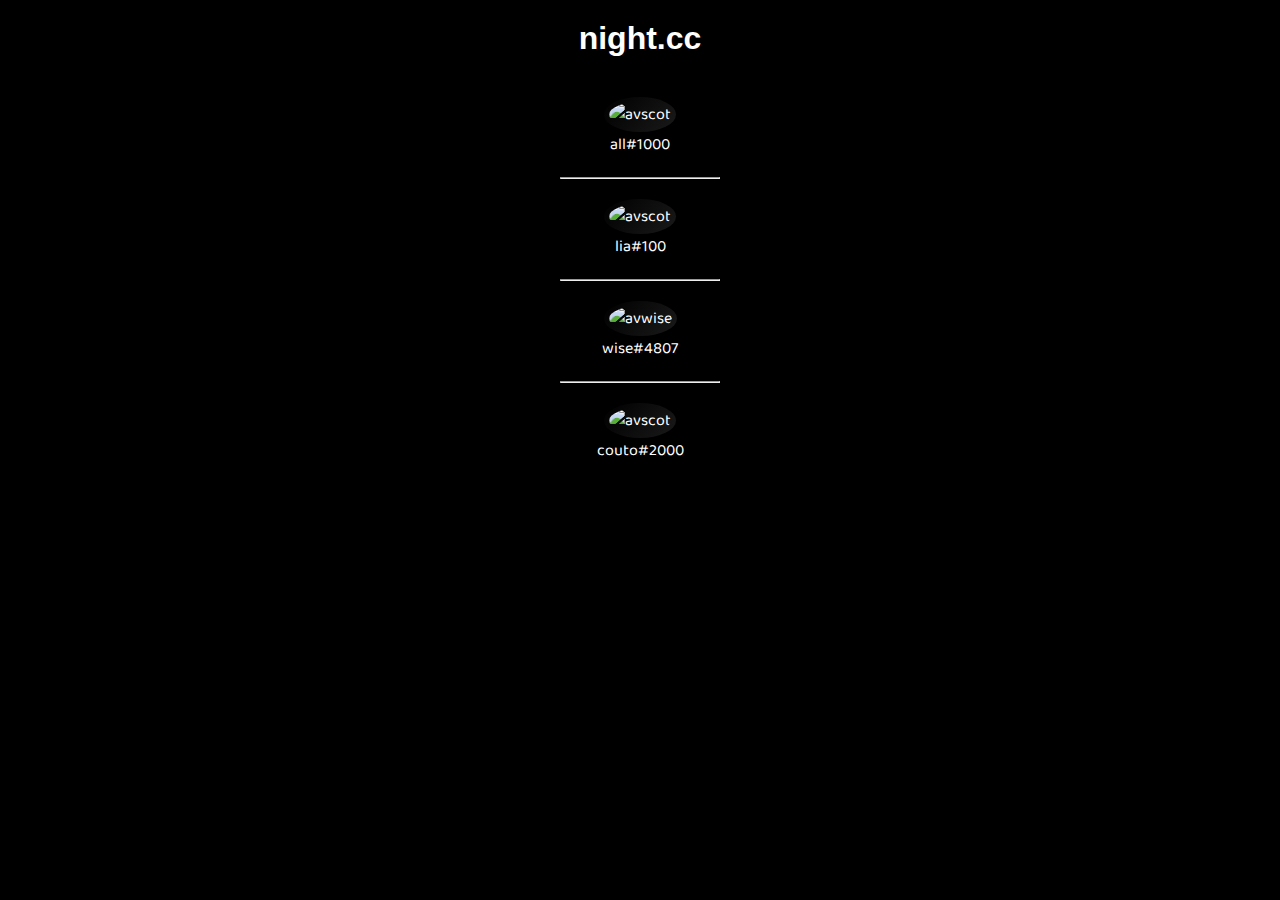
==== index.html @ 13c4a8fe "Update index.html" ====
<!DOCTYPE html>
<html lang="pt-br">
<head>
    <meta charset="UTF-8">
    <meta http-equiv="X-UA-Compatible" content="IE=edge">
    <meta name="viewport" content="width=device-width, initial-scale=1.0">
    <meta name="theme-color" content="#000000">
    <meta property="og:title" content="night">
    <meta property="og:image" content="https://media.discordapp.net/attachments/926427589348847616/1040292345964417094/b672af48b5896a6bf075a73a6fe67f68.jpg">
    <link rel="stylesheet" href="style.css">
    <link rel="shortcut icon" href="https://cdn.discordapp.com/emojis/1033047057449107456.webp?size=96&quality=lossless" type="image/x-icon">
    <title>night</title>
</head>
<body>

    <header>
        <h1>
            <a href="https://discord.gg/Wbbpr45C5E" target="_blank" rel="external">night.cc</a>
        </h1>
    </header>

        <div id="bg">

            <div class="card">
                <div id="scot" class="users">
                    <a href="users/scot/index.html" target="_self" rel="next">
                        <img src="https://images-ext-2.discordapp.net/external/vjezInti-Ed5StHiE4L2imfbJ48o_tpdD8ifG8X6uSA/%3Fsize%3D2048/https/cdn.discordapp.com/avatars/918472061805035520/3a6f28c4bb5fb964020da512599bd367.webp?width=664&height=664" alt="avscot" class="icons">
                        <p>
                            all#1000
                        </p>
                    </a>
                </div>
            </div>

            <hr>

            <div class="card">
                <div id="lia" class="users">
                    <a href="users/lia/index.html">
                        <img src="https://images-ext-2.discordapp.net/external/Tutn7CONE8Ni4W-AM-pl25A8Qgg3hooAlY8UcqatsvA/%3Fsize%3D2048/https/cdn.discordapp.com/avatars/867830422401187860/9d910d220680ccfcbc3b1d5412cfad92.webp?width=230&height=230" alt="avscot" class="icons">
                        <p>
                            lia#100
                        </p>
                    </a>
                </div>
            </div>
            
            <hr>
            
            <div class="card">
                <div id="wise" class="users">
                    <a href="users/wise/index.html">
                        <img src="https://images-ext-2.discordapp.net/external/USP-zW9PQyGbwUCBQ4Hf7ehVvZpcJzM1yXdFz7pfpas/%3Fsize%3D2048/https/cdn.discordapp.com/avatars/932028161112297542/844bfeb4d1bca006f6f917ae25f36d0b.webp" alt="avwise" class="icons">
                        <p>
                            wise#4807
                        </p>
                    </a>
                </div>
            </div>
            
            <hr>
            
            <div class="card">
                <div id="couto" class="users">
                    <a href="users/couto/index.html">
                        <img src="https://images-ext-1.discordapp.net/external/QQlZ8AlCbcyWkeCAuZPciH2FnuTpyO4z5Hnx448BMXE/%3Fsize%3D2048/https/cdn.discordapp.com/avatars/260511741589454848/2354de0ca8e1c33fed0d0daacbb5f3a7.webp" alt="avscot" class="icons">
                        <p>
                            couto#2000
                        </p>
                    </a>
                </div>
            </div>

<!--             <div class="card">
                <div id="joj" class="users">
                        <img src="https://i.pinimg.com/564x/84/56/9c/84569ca6e369346e9fe1cb1f1ab7bc79.jpg" alt="avscot" class="icons">
                        <p>
                            joj#4807
                        </p>
                </div>
            </div>

            <div class="card">
                <div id="haimirich" class="users">
                        <img src="https://i.pinimg.com/564x/84/56/9c/84569ca6e369346e9fe1cb1f1ab7bc79.jpg" alt="avscot" class="icons">
                        <p>
                            haimirich#4807
                        </p>
                </div>
            -->
            </div>
        </div>
    
</body>
</html>
---- style.css ----
@charset "UTF-8";

@import url('https://fonts.googleapis.com/css2?family=Baloo+2:wght@400;500;600&display=swap');

* {
    margin: 0;
    padding: 0;
}

body, html {
    font-family: Arial, Helvetica, sans-serif;
    background-color: #000;
    color: white;

    height: 100vh;
}

header > h1 {
    color: white;
    text-align: center;
    padding-top: 20px;

    animation: float 3s ease-in-out infinite;
}

header > h1 > a {
    text-decoration: none;
    color: white;
}

@keyframes float {
    0% {
        transform: translateY(0px);
    }
    50% {
        transform: translateY(-5px);
    }
    100% {
        transform: translateY(0px);
    }
}

#bg {
    background-color: #000;

    width: 300px;
    height: 600px;

    margin: auto;
    padding: 20px;

    border-radius: 20px;
}

.card {
    padding: 20px;
    text-align: center;
}

.icons {
    width: 70px;
    border-radius: 50%;
    padding: 5px;
    background-size: 200px;

    background-image: linear-gradient(130deg, #000000, #fffdfd3a);
    transform: translateY(0px);
    animation: animated-gradient 2s linear infinite;

}

@keyframes animated-gradient {
    25% {
        background-position: left, bottom;
    }

    50% {
        background-position: right, bottom;
    }

    75% {
        background-position: right, top;
    }

    100% {
        background-position: left, top;
    }
}

.icons:hover {
    border-radius: 25%;
    width: 30%;
    transition: 2s;
}

.users > p {
    padding: 5px;
    font-family: 'Baloo 2', cursive;

    transform: translatey(0px);
}

p:hover {
    font-size: 1.2em;
    transition: 2s;
}

.users > a {
    color: white;
    font-family: 'Baloo 2', cursive;;
    text-decoration: none;
}

hr {
    margin-left: 70px;
    margin-right: 70px;
}
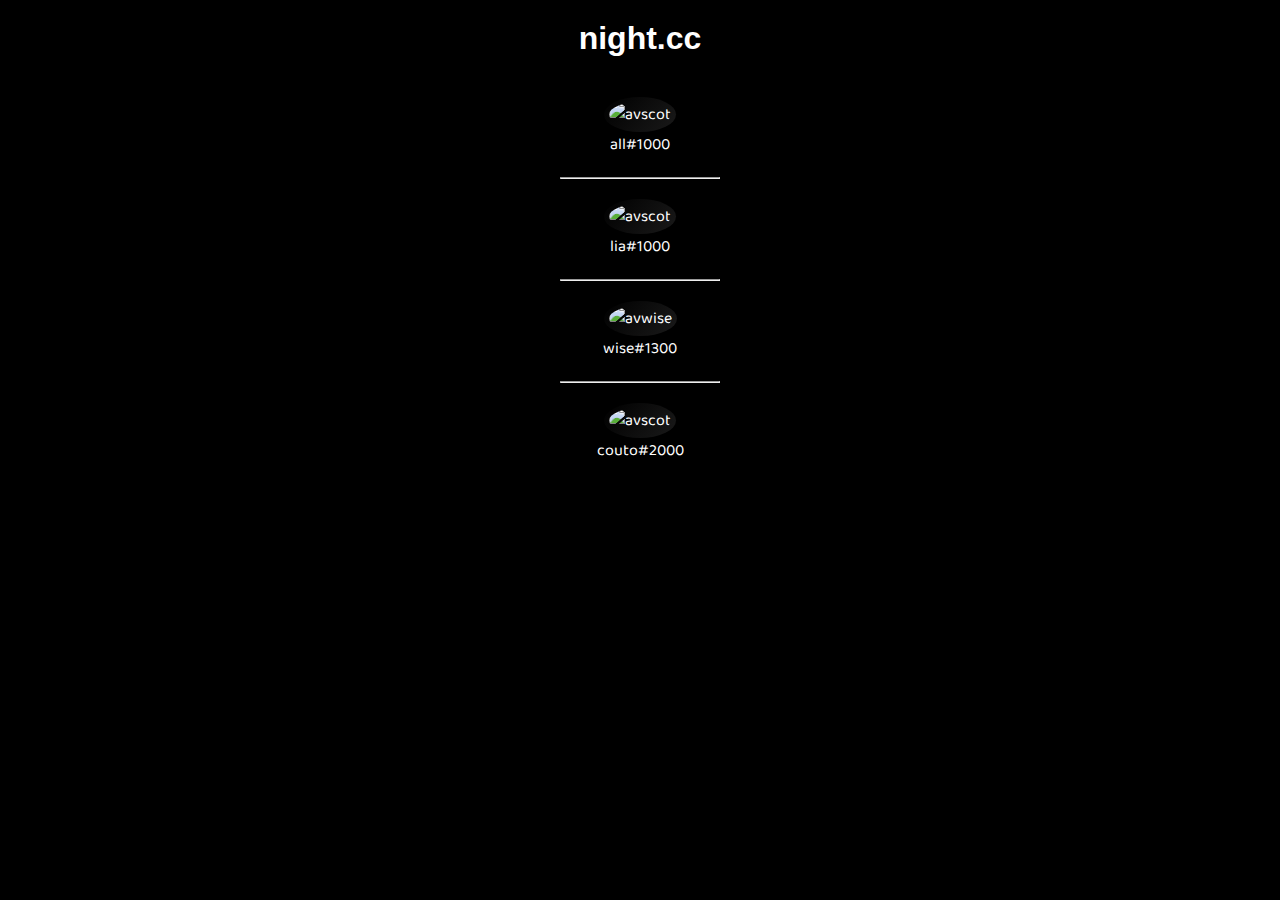
==== commit a044e595: "Update index.html" ====
--- a/index.html
+++ b/index.html
@@ -39,7 +39,7 @@
                     <a href="users/lia/index.html">
                         <img src="https://images-ext-2.discordapp.net/external/Tutn7CONE8Ni4W-AM-pl25A8Qgg3hooAlY8UcqatsvA/%3Fsize%3D2048/https/cdn.discordapp.com/avatars/867830422401187860/9d910d220680ccfcbc3b1d5412cfad92.webp?width=230&height=230" alt="avscot" class="icons">
                         <p>
-                            lia#100
+                            lia#1000
                         </p>
                     </a>
                 </div>
@@ -52,7 +52,7 @@
                     <a href="users/wise/index.html">
                         <img src="https://images-ext-2.discordapp.net/external/USP-zW9PQyGbwUCBQ4Hf7ehVvZpcJzM1yXdFz7pfpas/%3Fsize%3D2048/https/cdn.discordapp.com/avatars/932028161112297542/844bfeb4d1bca006f6f917ae25f36d0b.webp" alt="avwise" class="icons">
                         <p>
-                            wise#4807
+                            wise#1300
                         </p>
                     </a>
                 </div>
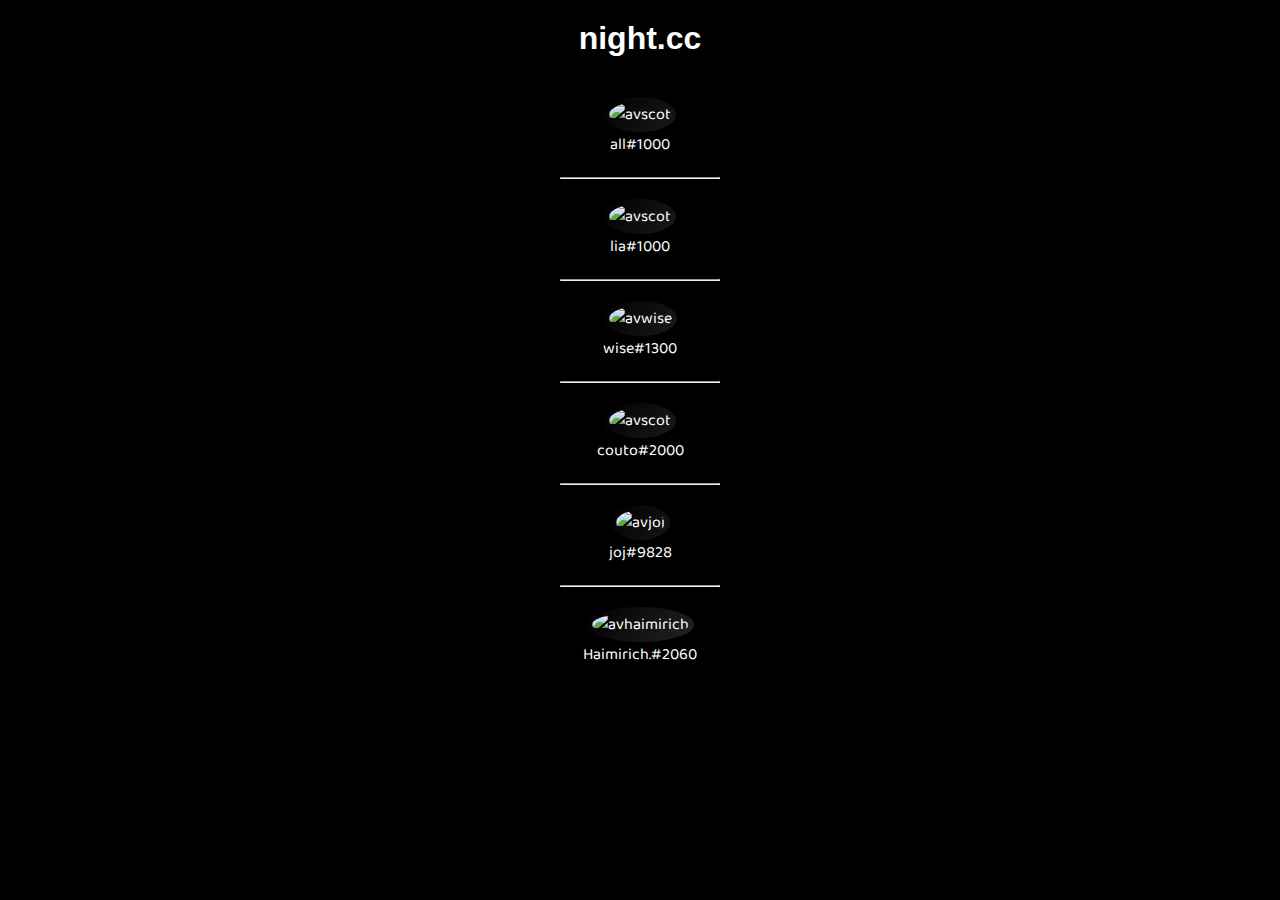
==== commit fd0405f0: "fixed" ====
--- a/index.html
+++ b/index.html
@@ -22,7 +22,7 @@
         <div id="bg">
 
             <div class="card">
-                <div id="scot" class="users">
+                <div class="users">
                     <a href="users/scot/index.html" target="_self" rel="next">
                         <img src="https://images-ext-2.discordapp.net/external/vjezInti-Ed5StHiE4L2imfbJ48o_tpdD8ifG8X6uSA/%3Fsize%3D2048/https/cdn.discordapp.com/avatars/918472061805035520/3a6f28c4bb5fb964020da512599bd367.webp?width=664&height=664" alt="avscot" class="icons">
                         <p>
@@ -35,7 +35,7 @@
             <hr>
 
             <div class="card">
-                <div id="lia" class="users">
+                <div class="users">
                     <a href="users/lia/index.html">
                         <img src="https://images-ext-2.discordapp.net/external/Tutn7CONE8Ni4W-AM-pl25A8Qgg3hooAlY8UcqatsvA/%3Fsize%3D2048/https/cdn.discordapp.com/avatars/867830422401187860/9d910d220680ccfcbc3b1d5412cfad92.webp?width=230&height=230" alt="avscot" class="icons">
                         <p>
@@ -48,9 +48,9 @@
             <hr>
             
             <div class="card">
-                <div id="wise" class="users">
+                <div class="users">
                     <a href="users/wise/index.html">
-                        <img src="https://images-ext-2.discordapp.net/external/USP-zW9PQyGbwUCBQ4Hf7ehVvZpcJzM1yXdFz7pfpas/%3Fsize%3D2048/https/cdn.discordapp.com/avatars/932028161112297542/844bfeb4d1bca006f6f917ae25f36d0b.webp" alt="avwise" class="icons">
+                        <img src="https://media.discordapp.net/attachments/1009279405115318453/1040306353983459399/Uchiha_Sasuke_Icons.jpeg?width=664&height=664" alt="avwise" class="icons">
                         <p>
                             wise#1300
                         </p>
@@ -61,7 +61,7 @@
             <hr>
             
             <div class="card">
-                <div id="couto" class="users">
+                <div class="users">
                     <a href="users/couto/index.html">
                         <img src="https://images-ext-1.discordapp.net/external/QQlZ8AlCbcyWkeCAuZPciH2FnuTpyO4z5Hnx448BMXE/%3Fsize%3D2048/https/cdn.discordapp.com/avatars/260511741589454848/2354de0ca8e1c33fed0d0daacbb5f3a7.webp" alt="avscot" class="icons">
                         <p>
@@ -71,23 +71,30 @@
                 </div>
             </div>
 
-<!--             <div class="card">
-                <div id="joj" class="users">
-                        <img src="https://i.pinimg.com/564x/84/56/9c/84569ca6e369346e9fe1cb1f1ab7bc79.jpg" alt="avscot" class="icons">
-                        <p>
-                            joj#4807
-                        </p>
+            <hr>
+
+            <div class="card">
+                <div class="users">
+                        <a href="users/joj/index.html">
+                            <img src="https://images-ext-2.discordapp.net/external/56vIuJbwTTJ9II3BXiFCfEt37AZrjxSqVwWV2-urx7M/%3Fsize%3D4096/https/cdn.discordapp.com/avatars/402912495750348821/024eed510c5d5033f7634abd19b5c4a7.png" alt="avjoj" class="icons">
+                            <p>
+                                joj#9828
+                            </p>
+                        </a>
                 </div>
             </div>
 
+            <hr>
+
             <div class="card">
-                <div id="haimirich" class="users">
-                        <img src="https://i.pinimg.com/564x/84/56/9c/84569ca6e369346e9fe1cb1f1ab7bc79.jpg" alt="avscot" class="icons">
-                        <p>
-                            haimirich#4807
-                        </p>
+                <div class="users">
+                        <a href="users/haimirich/index.html">
+                            <img src="https://images-ext-2.discordapp.net/external/Pbhd3Qoyw-VlVPD3lIMIZoyY2LOGSoQbWnEqLjngSHA/%3Fsize%3D2048/https/cdn.discordapp.com/avatars/629370079045353516/6f8f73a9ba63f2e1b96826f6b6ef75bf.webp" alt="avhaimirich" class="icons">
+                            <p>
+                                Haimirich.#2060
+                            </p>
+                        </a>
                 </div>
-            -->
             </div>
         </div>
     
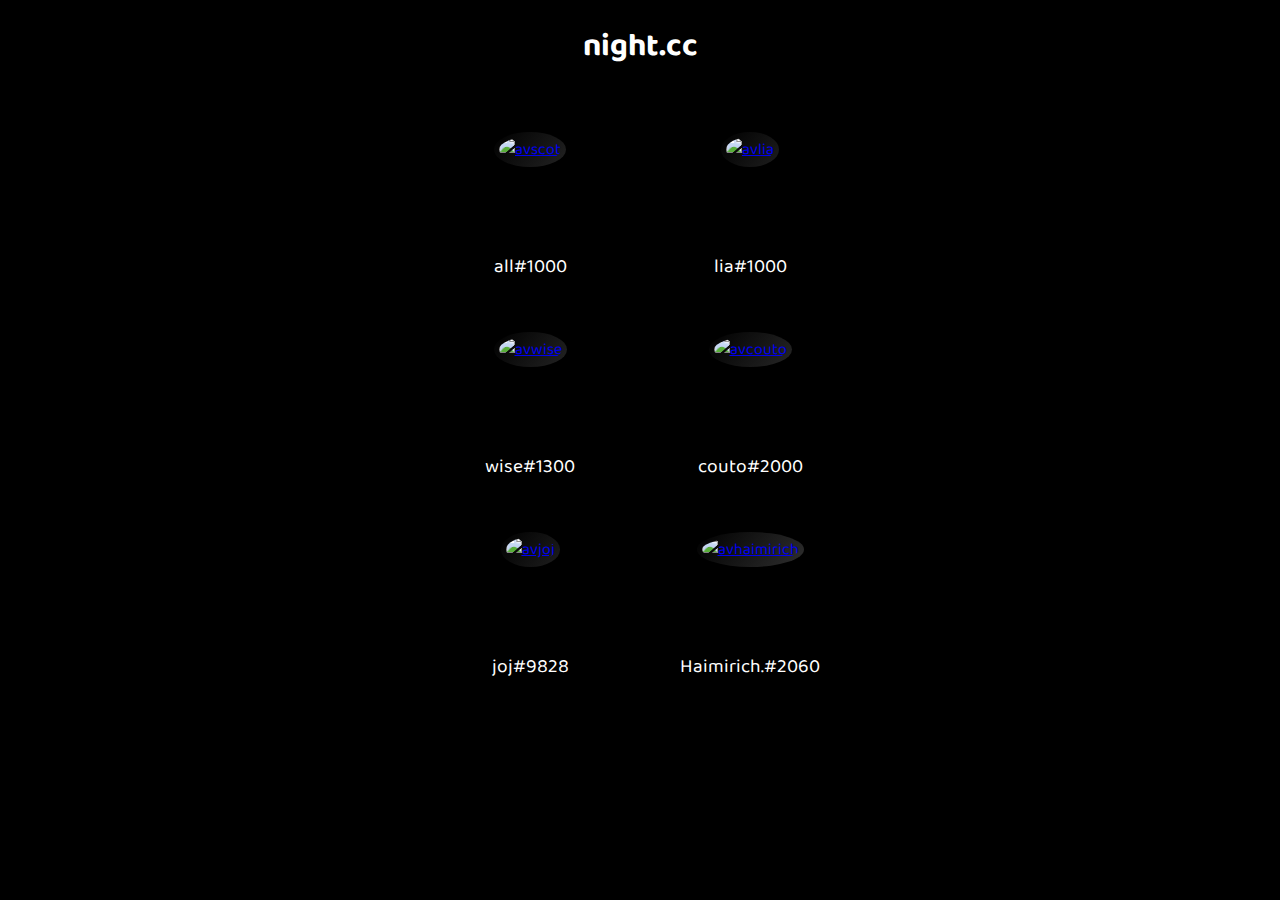
==== commit 9777b098: "new bg" ====
--- a/index.html
+++ b/index.html
@@ -4,99 +4,41 @@
     <meta charset="UTF-8">
     <meta http-equiv="X-UA-Compatible" content="IE=edge">
     <meta name="viewport" content="width=device-width, initial-scale=1.0">
-    <meta name="theme-color" content="#000000">
-    <meta property="og:title" content="night">
-    <meta property="og:image" content="https://media.discordapp.net/attachments/926427589348847616/1040292345964417094/b672af48b5896a6bf075a73a6fe67f68.jpg">
     <link rel="stylesheet" href="style.css">
-    <link rel="shortcut icon" href="https://cdn.discordapp.com/emojis/1033047057449107456.webp?size=96&quality=lossless" type="image/x-icon">
-    <title>night</title>
+    <title>cards</title>
 </head>
 <body>
+    <header>
+        <h1>night.cc</h1>
+    </header>
+    <div class="holder1">
 
-    <header>
-        <h1>
-            <a href="https://discord.gg/Wbbpr45C5E" target="_blank" rel="external">night.cc</a>
-        </h1>
-    </header>
-
-        <div id="bg">
-
-            <div class="card">
-                <div class="users">
-                    <a href="users/scot/index.html" target="_self" rel="next">
-                        <img src="https://images-ext-2.discordapp.net/external/vjezInti-Ed5StHiE4L2imfbJ48o_tpdD8ifG8X6uSA/%3Fsize%3D2048/https/cdn.discordapp.com/avatars/918472061805035520/3a6f28c4bb5fb964020da512599bd367.webp?width=664&height=664" alt="avscot" class="icons">
-                        <p>
-                            all#1000
-                        </p>
-                    </a>
-                </div>
+        <div class="imagem" data-title="all#1000">
+          <a href="users/scot/index.html"><img src="https://images-ext-2.discordapp.net/external/vjezInti-Ed5StHiE4L2imfbJ48o_tpdD8ifG8X6uSA/%3Fsize%3D2048/https/cdn.discordapp.com/avatars/918472061805035520/3a6f28c4bb5fb964020da512599bd367.webp?width=664&height=664" alt="avscot" class="wd"></a>
+        </div>
+      
+        <div class="imagem" data-title="lia#1000">
+          <a href="users/lia/index.html"><img src="https://images-ext-2.discordapp.net/external/Tutn7CONE8Ni4W-AM-pl25A8Qgg3hooAlY8UcqatsvA/%3Fsize%3D2048/https/cdn.discordapp.com/avatars/867830422401187860/9d910d220680ccfcbc3b1d5412cfad92.webp?width=230&height=230" alt="avlia" class="wd"></a>
+        </div>
+    </div>
+        <div class="holder2">
+            <div class="imagem" data-title="wise#1300">
+                <a href="users/wise/index.html"><img src="https://media.discordapp.net/attachments/1009279405115318453/1040306353983459399/Uchiha_Sasuke_Icons.jpeg?width=664&height=664" alt="avwise" class="wd"></a>
             </div>
 
-            <hr>
+            <div class="imagem" data-title="couto#2000">
+                <a href="users/couto/index.html"><img src="https://images-ext-1.discordapp.net/external/QQlZ8AlCbcyWkeCAuZPciH2FnuTpyO4z5Hnx448BMXE/%3Fsize%3D2048/https/cdn.discordapp.com/avatars/260511741589454848/2354de0ca8e1c33fed0d0daacbb5f3a7.webp" alt="avcouto" class="wd"></a>
+            </div>
+        </div>
 
-            <div class="card">
-                <div class="users">
-                    <a href="users/lia/index.html">
-                        <img src="https://images-ext-2.discordapp.net/external/Tutn7CONE8Ni4W-AM-pl25A8Qgg3hooAlY8UcqatsvA/%3Fsize%3D2048/https/cdn.discordapp.com/avatars/867830422401187860/9d910d220680ccfcbc3b1d5412cfad92.webp?width=230&height=230" alt="avscot" class="icons">
-                        <p>
-                            lia#1000
-                        </p>
-                    </a>
-                </div>
-            </div>
-            
-            <hr>
-            
-            <div class="card">
-                <div class="users">
-                    <a href="users/wise/index.html">
-                        <img src="https://media.discordapp.net/attachments/1009279405115318453/1040306353983459399/Uchiha_Sasuke_Icons.jpeg?width=664&height=664" alt="avwise" class="icons">
-                        <p>
-                            wise#1300
-                        </p>
-                    </a>
-                </div>
-            </div>
-            
-            <hr>
-            
-            <div class="card">
-                <div class="users">
-                    <a href="users/couto/index.html">
-                        <img src="https://images-ext-1.discordapp.net/external/QQlZ8AlCbcyWkeCAuZPciH2FnuTpyO4z5Hnx448BMXE/%3Fsize%3D2048/https/cdn.discordapp.com/avatars/260511741589454848/2354de0ca8e1c33fed0d0daacbb5f3a7.webp" alt="avscot" class="icons">
-                        <p>
-                            couto#2000
-                        </p>
-                    </a>
-                </div>
+        <div class="holder3">
+            <div class="imagem" data-title="joj#9828">
+                <a href="users/joj/index.html"><img src="https://images-ext-2.discordapp.net/external/56vIuJbwTTJ9II3BXiFCfEt37AZrjxSqVwWV2-urx7M/%3Fsize%3D4096/https/cdn.discordapp.com/avatars/402912495750348821/024eed510c5d5033f7634abd19b5c4a7.png" alt="avjoj" class="wd"></a>
             </div>
 
-            <hr>
-
-            <div class="card">
-                <div class="users">
-                        <a href="users/joj/index.html">
-                            <img src="https://images-ext-2.discordapp.net/external/56vIuJbwTTJ9II3BXiFCfEt37AZrjxSqVwWV2-urx7M/%3Fsize%3D4096/https/cdn.discordapp.com/avatars/402912495750348821/024eed510c5d5033f7634abd19b5c4a7.png" alt="avjoj" class="icons">
-                            <p>
-                                joj#9828
-                            </p>
-                        </a>
-                </div>
-            </div>
-
-            <hr>
-
-            <div class="card">
-                <div class="users">
-                        <a href="users/haimirich/index.html">
-                            <img src="https://images-ext-2.discordapp.net/external/Pbhd3Qoyw-VlVPD3lIMIZoyY2LOGSoQbWnEqLjngSHA/%3Fsize%3D2048/https/cdn.discordapp.com/avatars/629370079045353516/6f8f73a9ba63f2e1b96826f6b6ef75bf.webp" alt="avhaimirich" class="icons">
-                            <p>
-                                Haimirich.#2060
-                            </p>
-                        </a>
-                </div>
+            <div class="imagem" data-title="Haimirich.#2060">
+                <a href="users/haimirich/index.html"><img src="https://images-ext-2.discordapp.net/external/Pbhd3Qoyw-VlVPD3lIMIZoyY2LOGSoQbWnEqLjngSHA/%3Fsize%3D2048/https/cdn.discordapp.com/avatars/629370079045353516/6f8f73a9ba63f2e1b96826f6b6ef75bf.webp" alt="avhaimirich" class="wd"></a>
             </div>
         </div>
-    
 </body>
 </html>--- a/style.css
+++ b/style.css
@@ -2,30 +2,15 @@
 
 @import url('https://fonts.googleapis.com/css2?family=Baloo+2:wght@400;500;600&display=swap');
 
-* {
-    margin: 0;
-    padding: 0;
-}
-
-body, html {
-    font-family: Arial, Helvetica, sans-serif;
+body {
     background-color: #000;
     color: white;
-
-    height: 100vh;
+    font-family: 'Baloo 2', cursive;
 }
 
 header > h1 {
-    color: white;
     text-align: center;
-    padding-top: 20px;
-
-    animation: float 3s ease-in-out infinite;
-}
-
-header > h1 > a {
-    text-decoration: none;
-    color: white;
+    animation: float 1.7s ease-in-out infinite;
 }
 
 @keyframes float {
@@ -40,78 +25,78 @@
     }
 }
 
-#bg {
-    background-color: #000;
+.holder1 {
+    display: flex;
+    justify-content: center;
 
-    width: 300px;
-    height: 600px;
-
-    margin: auto;
-    padding: 20px;
-
-    border-radius: 20px;
+    margin-top: 50px;
+    margin-bottom: 50px;
 }
 
-.card {
-    padding: 20px;
+.holder2 {
+    display: flex;
+    justify-content: center;
+    
+    margin-top: 50px;
+    margin-bottom: 50px;
+}
+
+.holder3 {
+    display: flex;
+    justify-content: center;
+    
+    margin-top: 50px;
+    margin-bottom: 50px;
+}
+
+.imagem {
+    width: 200px;
+    height: 130px;
+    margin: 10px;
+    position: relative;
     text-align: center;
 }
 
-.icons {
-    width: 70px;
+.imagem::after {
+  content: attr(data-title); 
+  font-size: 1.2em;
+  position: absolute;
+  width: 100%;
+  bottom: -20px;
+  left: 0;
+}
+
+.imagem:hover {
+    font-size: 1.3em;
+    font-weight: bolder;
+    transition: 1s;
+}
+
+.wd {
+    width: 50%;
     border-radius: 50%;
     padding: 5px;
     background-size: 200px;
 
-    background-image: linear-gradient(130deg, #000000, #fffdfd3a);
+    background-image: linear-gradient(130deg, #000000, #ffffff4e);
     transform: translateY(0px);
     animation: animated-gradient 2s linear infinite;
-
 }
 
 @keyframes animated-gradient {
     25% {
         background-position: left, bottom;
     }
-
+    
     50% {
         background-position: right, bottom;
     }
-
+    
     75% {
         background-position: right, top;
     }
-
+    
     100% {
         background-position: left, top;
     }
-}
-
-.icons:hover {
-    border-radius: 25%;
-    width: 30%;
-    transition: 2s;
-}
-
-.users > p {
-    padding: 5px;
-    font-family: 'Baloo 2', cursive;
-
-    transform: translatey(0px);
-}
-
-p:hover {
-    font-size: 1.2em;
-    transition: 2s;
-}
-
-.users > a {
-    color: white;
-    font-family: 'Baloo 2', cursive;;
-    text-decoration: none;
-}
-
-hr {
-    margin-left: 70px;
-    margin-right: 70px;
-}+}   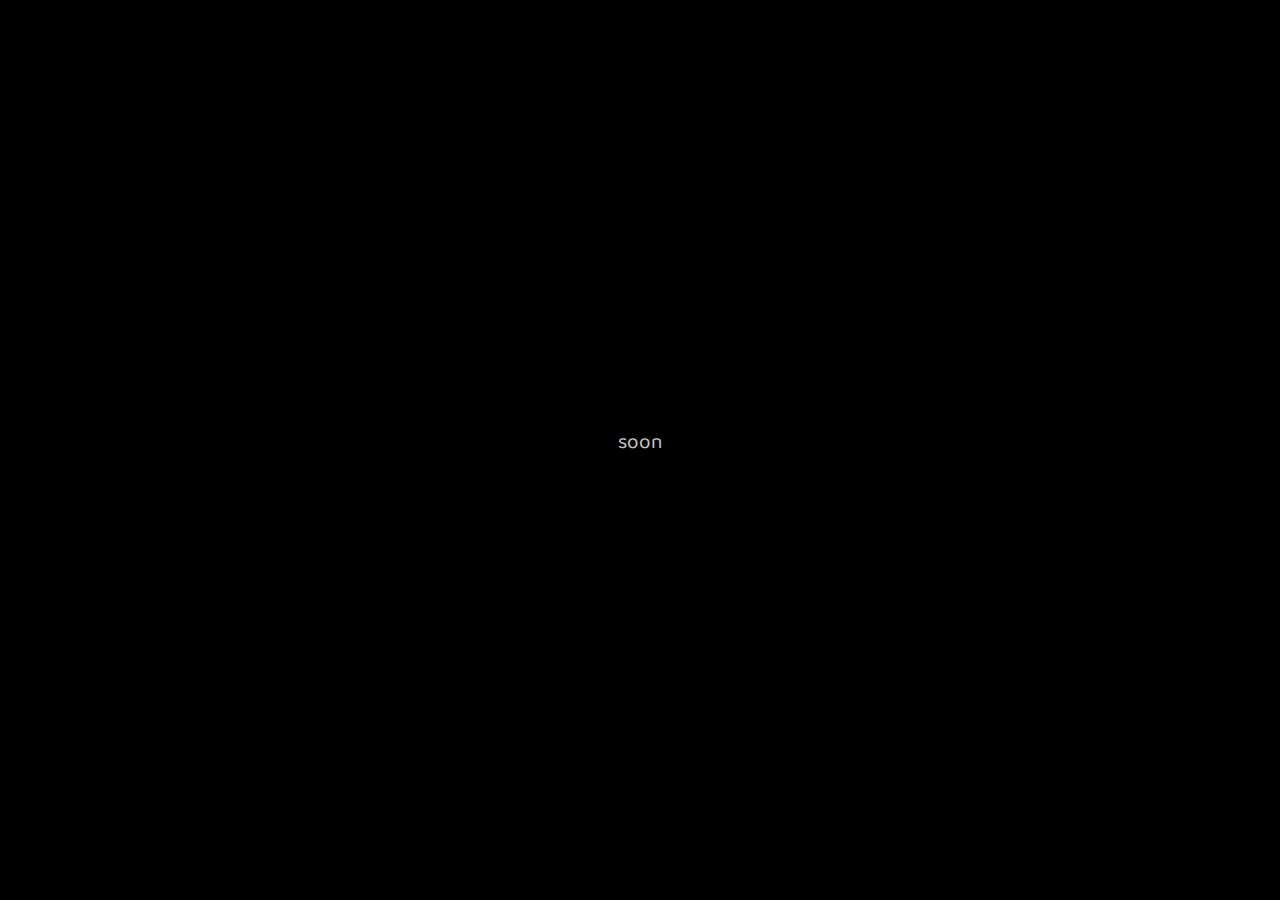
==== commit 070612e7: "new" ====
--- a/index.html
+++ b/index.html
@@ -4,41 +4,20 @@
     <meta charset="UTF-8">
     <meta http-equiv="X-UA-Compatible" content="IE=edge">
     <meta name="viewport" content="width=device-width, initial-scale=1.0">
+    <meta name="theme-color" content="#000000">
+    <meta property="og:title" content="nwa">
+    <meta property="og:image" content="https://media.discordapp.net/attachments/926427589348847616/1040292345964417094/b672af48b5896a6bf075a73a6fe67f68.jpg">
     <link rel="stylesheet" href="style.css">
-    <title>cards</title>
+    <link rel="shortcut icon" href="https://cdn.discordapp.com/emojis/992464589067387050.webp?size=128&quality=lossless" type="image/x-icon">
+    <title>nwa</title>
 </head>
 <body>
-    <header>
-        <h1>night.cc</h1>
-    </header>
-    <div class="holder1">
 
-        <div class="imagem" data-title="all#1000">
-          <a href="users/scot/index.html"><img src="https://images-ext-2.discordapp.net/external/vjezInti-Ed5StHiE4L2imfbJ48o_tpdD8ifG8X6uSA/%3Fsize%3D2048/https/cdn.discordapp.com/avatars/918472061805035520/3a6f28c4bb5fb964020da512599bd367.webp?width=664&height=664" alt="avscot" class="wd"></a>
-        </div>
-      
-        <div class="imagem" data-title="lia#1000">
-          <a href="users/lia/index.html"><img src="https://images-ext-2.discordapp.net/external/Tutn7CONE8Ni4W-AM-pl25A8Qgg3hooAlY8UcqatsvA/%3Fsize%3D2048/https/cdn.discordapp.com/avatars/867830422401187860/9d910d220680ccfcbc3b1d5412cfad92.webp?width=230&height=230" alt="avlia" class="wd"></a>
-        </div>
-    </div>
-        <div class="holder2">
-            <div class="imagem" data-title="wise#1300">
-                <a href="users/wise/index.html"><img src="https://media.discordapp.net/attachments/1009279405115318453/1040306353983459399/Uchiha_Sasuke_Icons.jpeg?width=664&height=664" alt="avwise" class="wd"></a>
-            </div>
+    <a href="#">
+            soon
+    </a>
 
-            <div class="imagem" data-title="couto#2000">
-                <a href="users/couto/index.html"><img src="https://images-ext-1.discordapp.net/external/QQlZ8AlCbcyWkeCAuZPciH2FnuTpyO4z5Hnx448BMXE/%3Fsize%3D2048/https/cdn.discordapp.com/avatars/260511741589454848/2354de0ca8e1c33fed0d0daacbb5f3a7.webp" alt="avcouto" class="wd"></a>
-            </div>
-        </div>
 
-        <div class="holder3">
-            <div class="imagem" data-title="joj#9828">
-                <a href="users/joj/index.html"><img src="https://images-ext-2.discordapp.net/external/56vIuJbwTTJ9II3BXiFCfEt37AZrjxSqVwWV2-urx7M/%3Fsize%3D4096/https/cdn.discordapp.com/avatars/402912495750348821/024eed510c5d5033f7634abd19b5c4a7.png" alt="avjoj" class="wd"></a>
-            </div>
-
-            <div class="imagem" data-title="Haimirich.#2060">
-                <a href="users/haimirich/index.html"><img src="https://images-ext-2.discordapp.net/external/Pbhd3Qoyw-VlVPD3lIMIZoyY2LOGSoQbWnEqLjngSHA/%3Fsize%3D2048/https/cdn.discordapp.com/avatars/629370079045353516/6f8f73a9ba63f2e1b96826f6b6ef75bf.webp" alt="avhaimirich" class="wd"></a>
-            </div>
-        </div>
+    <audio src="music.mp3" autoplay></audio>
 </body>
 </html>--- a/style.css
+++ b/style.css
@@ -2,101 +2,37 @@
 
 @import url('https://fonts.googleapis.com/css2?family=Baloo+2:wght@400;500;600&display=swap');
 
+* {
+    margin: 0;
+    padding: 0;
+}
+
 body {
     background-color: #000;
-    color: white;
+    color: #a1a1a1;
     font-family: 'Baloo 2', cursive;
+
+    background-size: 100% 100%;
+    height: 96vh;
+    position: relative;
+    padding: 10px;
 }
 
-header > h1 {
-    text-align: center;
-    animation: float 1.7s ease-in-out infinite;
+a {
+    color: #c4c4c4;
+    text-decoration: none;
+    font-size: 1.3em;
+
+    background-size: 100% 100%;
+    position: absolute;
+    left: 50%;
+    top: 50%;
+    transform: translate(-50%, -50%);
+} 
+
+
+a:hover {
+    color: #fff;
+    text-shadow: 2px 2px 20px #fff;
+    transition: 0.5s;
 }
-
-@keyframes float {
-    0% {
-        transform: translateY(0px);
-    }
-    50% {
-        transform: translateY(-5px);
-    }
-    100% {
-        transform: translateY(0px);
-    }
-}
-
-.holder1 {
-    display: flex;
-    justify-content: center;
-
-    margin-top: 50px;
-    margin-bottom: 50px;
-}
-
-.holder2 {
-    display: flex;
-    justify-content: center;
-    
-    margin-top: 50px;
-    margin-bottom: 50px;
-}
-
-.holder3 {
-    display: flex;
-    justify-content: center;
-    
-    margin-top: 50px;
-    margin-bottom: 50px;
-}
-
-.imagem {
-    width: 200px;
-    height: 130px;
-    margin: 10px;
-    position: relative;
-    text-align: center;
-}
-
-.imagem::after {
-  content: attr(data-title); 
-  font-size: 1.2em;
-  position: absolute;
-  width: 100%;
-  bottom: -20px;
-  left: 0;
-}
-
-.imagem:hover {
-    font-size: 1.3em;
-    font-weight: bolder;
-    transition: 1s;
-}
-
-.wd {
-    width: 50%;
-    border-radius: 50%;
-    padding: 5px;
-    background-size: 200px;
-
-    background-image: linear-gradient(130deg, #000000, #ffffff4e);
-    transform: translateY(0px);
-    animation: animated-gradient 2s linear infinite;
-}
-
-@keyframes animated-gradient {
-    25% {
-        background-position: left, bottom;
-    }
-    
-    50% {
-        background-position: right, bottom;
-    }
-    
-    75% {
-        background-position: right, top;
-    }
-    
-    100% {
-        background-position: left, top;
-    }
-}   